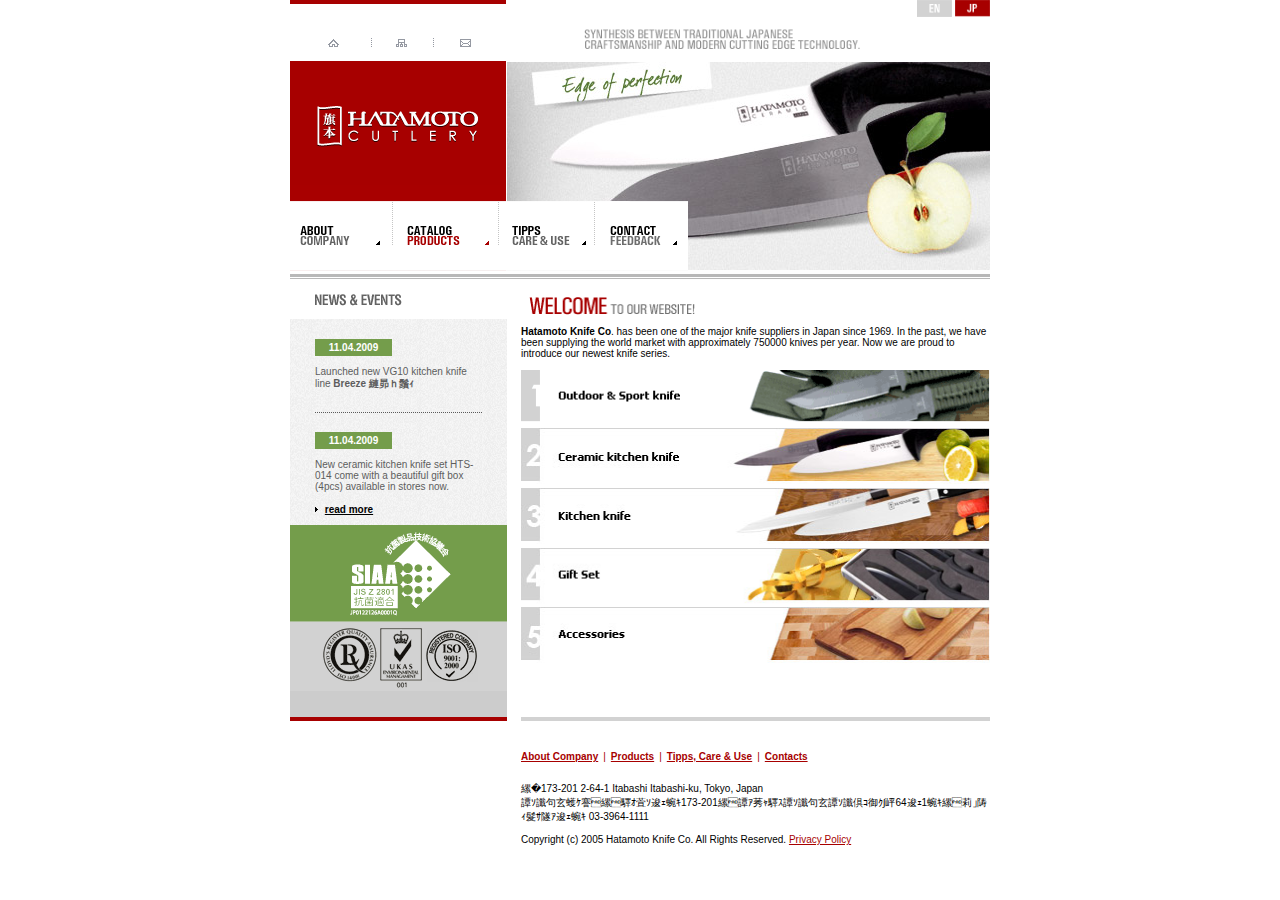
==== index.html @ 4d0d800b "first commit" ====
<html lang="ru">
<head>
<title>Hatamoto Knife Co.</title>
<meta http-equiv="Content-Type" content="text/html; charset=Shift_JIS">
<meta name="viewport" content="width=device-width, initial-scale=1.0">
<link rel="stylesheet" type="text/css" href="css/style.css">
</head>
<style>
  
</style>
<body>

  
<!--START Шапка --->
<section>
<div class="top_head">
	<div class="head_top_line">
		<div class="red_line">
			<img src="images/mn-01.gif" height="25" alt="">
		</div>
		<div class="lang_top">
			<a href="#"><img src="images/mn-en.gif" height="25" alt="english"></a>
			<a href="#"><img src="images/mn-jp.gif" alt="japanese"></a>
		</div>
	</div>
  <div class="navigation_info_top">
    <div class="menu_navigation">
      <a href="index.html"><img src="images/mn-home.gif" alt=""></a>
      <a href="sitemap.html"><img src="images/mn-mapsite.gif" alt=""></a>
      <a href="contact.html"><img src="images/mn-email.gif" alt=""></a>
    </div>
    <div class="logo_text">
      <img src="images/mn-01-11.gif" alt="">
    </div>
  </div>
</div>
</section>

<section class="banner_top">
  <div class="wrap_banner_img">
    <div class="logo_banner">
      <a href="index.html">
        <img src="images/hatamoto-logo.gif" alt="">
      </a>
    </div>
    <div class="nav_link_banner">
      <a href="about.html"><img src="images/nav-about.gif" alt="About company"></a>
      <a href="products.html"><img src="images/nav-products.gif" alt="Products"></a>
      <a href="care.html"><img src="images/nav-use.gif" alt="Care &amp; Use" ></a>
      <a href="contact.html"><img src="images/nav-contact.gif" alt="Feedback"></a>
    </div>
  </div>
  <div class="banner_bottom_line"></div>
</section> 
<!--FINISH Шапка --->

<section>
  <div class="wrap_content">
    <div class="sidbar">
      <div class="img_top_sidbar">
        <img src="images/mn-news.gif">
      </div>
      <div class="block_list_news">
        <div class="list_news">
          <div class="date_news">
            <p>11.04.2009</p>
          </div>
          <div class="text_news">
            <p>Launched new VG10 kitchen knife line <strong>Breeze そよ風</strong> </p>
          </div>
        </div>
        <div class="line"><img src="images/mn-news-div.gif"></div>
        <div class="list_news">
          <div class="date_news">
            <p>11.04.2009</p>
          </div>
          <div class="text_news">
            <p>New ceramic kitchen knife set HTS-014 come with a beautiful 
              gift box (4pcs) available in stores now.</p>
            <div class="link_news">
              <img src="images/mn-news-arrow.gif" width="7" height="11">
              <a href="set.html"><font color="#000000">read more</font></a>
            </div>
          </div>
        </div>
      </div>
      <img src="images/mn-siaa.gif">
    </div>

    <div class="right_block">
      <div class="wrapper_content">
        <div class="banner_top_right">
          <img src="images/mn-welcome.gif">
        </div>
        <div class="text_top">
          <p><strong>Hatamoto Knife Co</strong>. has been one of the major knife suppliers in Japan since 1969. In 
            the past, we have been supplying the world market with approximately 750000 knives 
            per year. Now we are proud to introduce our newest knife series.</p>
        </div>

        <div class="section_list">
          <div class="section">
            <a href="sportX.html"><img src="images/mn-1.gif"></a>
          </div>
          <div class="section">
            <a href="ceramic.html"><img src="images/mn-2.jpg"></a>
          </div>
          <div class="section">
            <a href="kitchen.html"><img src="images/mn-3.jpg"></a>
          </div>
          <div class="section">
            <a href="set.html"><img src="images/mn-4.jpg"></a>
          </div>
          <div class="section">
            <a href="accessories.html"><img src="images/mn-5.jpg"></a>
          </div>
        </div>
      </div>
    </div>
    
    <div class="footer_block">
      <div class="footer">
        <div class="footer_menu">
          <div class="list_menu">
            <a href="about.html">About Company</a>
          </div><font color="#a70000">|</font>
          <div class="list_menu">
            <a href="products.html">Products</a>
          </div><font color="#a70000">|</font>
          <div class="list_menu">
            <a href="care.html">Tipps, Care &amp; Use</a>
          </div><font color="#a70000">|</font>
          <div class="list_menu">
            <a href="contact.html">Contacts</a>
          </div>
        </div>
        <div class="footer_text_info">
          <p>〒173-201 
            2-64-1 Itabashi Itabashi-ku, Tokyo, Japan<BR>
            板橋区役所　郵便番号173-201　東京都板橋区板橋二丁目64番1号　代表電話番号 
            03-3964-1111</p>
        </div>
        <div class="copy">Copyright 
          (c) 2005 Hatamoto Knife Co. All Rights Reserved. 
          <a href="policy.htm">Privacy Policy</a>
        </div>
      </div>
    </div>
  </div>
</section> 
</body>
</html>
---- css/style.css ----
body {
    overflow-y: scroll;
    text-align: center;
    font-size: x-small;
    font-family: Verdana, Arial, Helvetica, sans-serif;
    margin: 0;
}
a {
    color: #a70000;
}
.logo_text {
    width: 470px;
}
.logo_text img,
.banner_top_right img,
.section img{
    width: 100%;
}
section {
    margin: 0 auto;
    width: 100%;
    max-width: 700px;
}
.red_line {
    width: 31%;
}
.red_line img,
.line_text img {
    width: 100%;
}
.head_top_line {
    display: inline-flex;
    flex-wrap: wrap;
    justify-content: space-between;
    width: 100%;
}
.lang_top a {
    display: inline-block;
    width: 35px;
    margin: 0px;
    padding: 0px;
    vertical-align: top;
}

.lang_top img {
    display: inline-block;
    width: 100%;
    margin: 0px;
    padding: 0px;
}

.navigation_info_top {
    display: inline-flex;
    flex-wrap: wrap;
    justify-content: space-between;
    width: 100%;
}

.menu_navigation {
    display: inline-block;
    width: 225px;
}
.logo_text {
    display: inline-block;
    max-width: 427px;
    width: 100%;
}

.nav_link_banner {
    display: inline-flex;
    flex-wrap: wrap;
    justify-content: start;
    width: 100%;
    position: absolute;
    left: 0px;
    bottom: 0px;
}
.wrap_banner_img {
    background: url(../images/mn-cer.jpg);
    display: block;
    width: 100%;
    height: 210px;
    background-repeat: no-repeat;
    background-size: contain;
    background-position: center;
    position: relative;
}

.banner_bottom_line {
    width: 100%;
    display: inline-block;
    height: 14px;
    background-image: url(../images/mn-bg.gif);

}
.logo_banner {
    position: absolute;
    top: 0px;
    left: 0px;
}
.wrap_content {
    display: inline-flex;
    flex-wrap: wrap;
    width: 100%;
    justify-content: space-between;
}
.sidbar {
    display: inline-block;
    width: 217px;
    float: left;
    min-height: 432px;
    border-bottom: 4px solid #a70000;
    margin-right: 5px;
    background: #ccc;
}
.wrapper_content {
    min-height: 432px;
    border-bottom: 4px solid #d2d2d2;
}
.right_block {
    display: inline-block;
    width: 67%;
}.line_text {
    display: block;
    margin: 5px 0px 10px 0px;
}
.text_top p {
    margin: 0px 0 10px 0px;
    color: #000;
    font-size: x-small;
    font-family: Verdana, Arial, Helvetica, sans-serif;
    text-align: left;
}
.footer_block {
    display: flex;
    justify-content: end;
    width: 100%;
}.link_news a {
    color: #000;
    font-weight: 600;
}
.footer {
    margin-top: 20px;
    width: 67%;
}
.footer_menu {
    display: inline-flex;
    width: 100%;
    flex-wrap: wrap;
}
.footer_menu font {
    margin: 0 5px;
    vertical-align: middle;
    display: flex;
    align-items: center;
}
.list_menu {
    display: block;
    margin: 10px 0px;
}
.list_menu a {
    font-size: x-small;
    font-family: Verdana, Arial, Helvetica, sans-serif;
    font-weight: bold;
}
.footer_text_info {
    text-align: left;
    margin-top: 10px;
}
.copy {
    text-align: left;
}
.date_news p {
font-size: x-small;
font-family: Verdana, Arial, Helvetica, sans-serif;
font-weight: 600;
color: #fff;
background: #749d4b;
padding: 3px 0px;
display: block;
width: 77px;
}
.text_news {
    text-align: left;
    color: rgb(93, 93, 93);
    font-size: x-small;
    font-family: Verdana, Arial, Helvetica, sans-serif;
}
.block_list_news {
    display: inline-block;
    background-image: url(../images/mn-news-bg.gif);
    padding: 10px 0px;
}
.line {
    background-image: url(../images/mn-news-bg.gif);
}
.list_news {
    padding: 0 25px;
}
/*ABOUT*/

.sidbar.about .list_news,
.sidbar.products .list_news {
    padding: 0px;
}
.section_list ul {
    list-style: none;
    padding: 0px;
    margin-bottom: 20px;
}
.section_list ul li {
    display: flex;
    width: 100%;
    justify-content: space-evenly;
}
.section_list .name_list {
    display: inline-block;
    width: 140px;
    text-align: left;
    margin: 5px 0px;
}
.section_list .info_list {
    display: inline-block;
    width: 68%;
    text-align: left;
    margin: 5px 0px;
}

/*END ABOUT*/

/*accessories*/
.sidbar.accessories .text_news {
    padding: 0 20px;
}
.sidbar.accessories .list_news {
    padding: 0px;
}
.section_list.accessories .name_list {
    display: inline-block;
    width: 300px;
    text-align: left;
    margin: 5px 0px;
}.logo_brand {
    display: inline-block;
    width: 100%;
    text-align: left;
}
/*END accessories*/


/*START SET*/
.section_list.set p.name_list {
    display: inline-block;
    width: 200px;
    text-align: left;
    margin: 5px 0px;
}
.section_list.set p.name_list img {
    width: 100%;
}
.section_list.set .info_list {
    display: inline-block;
    width: 48%;
    text-align: left;
    margin: 5px 0px;
}
/*END SET*/
.text_top p .img_text {
    width: 100%;
}
.wrapper_content.sitemap .text_top {
    margin-left: 20px;
    margin-top: 30px;
}
.wrapper_content.contact{
    min-height: 562px;
}
.wrapper_content.products {
min-height: 742px;
}

@media (max-width: 700px){
    .navigation_info_top {
        justify-content: center;
    }
    .wrap_banner_img {
        background: url(../images/mn-cer.jpg);
        background-size: cover;
        background-position: 100% 0px;
        background-repeat: no-repeat;
    }

}

@media (max-width: 674px){
    .wrapper_content.contact,
    .wrapper_content.products  {
        min-height: 100%;
    }
    .text_top p {
        padding: 0 20px;
    }

    .sidbar {
        height: 100%;
        margin-top: 20px;
    }
    .sidbar.about .list_news {
        margin-bottom: 30px;
    }
    .wrapper_content {
        min-height: 100%;
    }
    .sidbar.about .img_top_sidbar {
        display: none;
    }
    .right_block {
        width: 100%;
    }
    .sidbar {
        order: 2;
        width: 100%;
    }
    .footer_block {
        order: 3;
    }
    .footer {
        width: 100%;
        margin-bottom: 20px;
    }
    .block_list_news {
        display: flex;
        width: 100%;
        vertical-align: top;
        justify-content: center;
        flex-wrap: wrap;
    }
    .list_news {
        padding: 0 25px;
        width: 300px;
    }
    .line {
        display: none;
    }
    .logo_brand img {
        width: 100%;
    }
    .sidbar.accessories .list_news {
        margin-bottom: 20px;
    }
    .sidbar.accessories .img_top_sidbar {
        display: none;
    }
    .section_list.accessories .name_list img {
        width: 100%;
    }
    .sidbar.sportX {
        display: none;
    }
}

@media (max-width: 398px){
    .logo_banner a {
        width: 120px;
        display: block;
    }
.nav_link_banner {
    justify-content: center;
}
.nav_link_banner a {
    width: 120px;
}
.nav_link_banner a img {
    width: 100%;
    height: 70px;
}
.logo_banner img {
    width: 100%;
}
.footer {
    padding: 0 10px;
}

.section_list.accessories .name_list {
    display: inline-block;
    width: 200px;
    text-align: left;
    margin: 5px 0px;
}
.section_list ul li {
    flex-wrap: wrap;
}
}
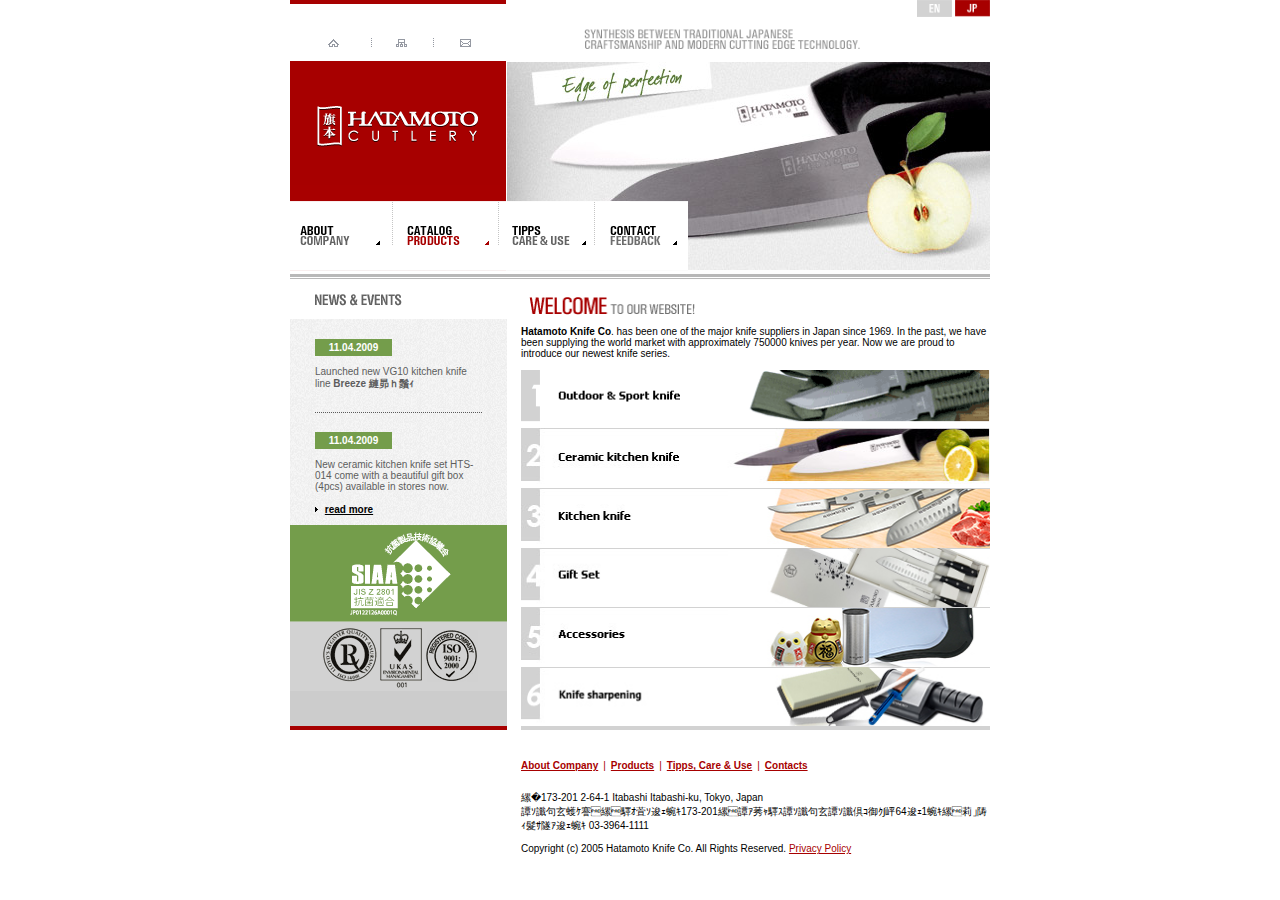
==== commit da43174b: "new banners" ====
--- a/index.html
+++ b/index.html
@@ -114,6 +114,9 @@
           <div class="section">
             <a href="accessories.html"><img src="images/mn-5.jpg"></a>
           </div>
+          <div class="section">
+            <a href="accessories.html"><img src="images/mn-6.jpg"></a>
+          </div>
         </div>
       </div>
     </div>
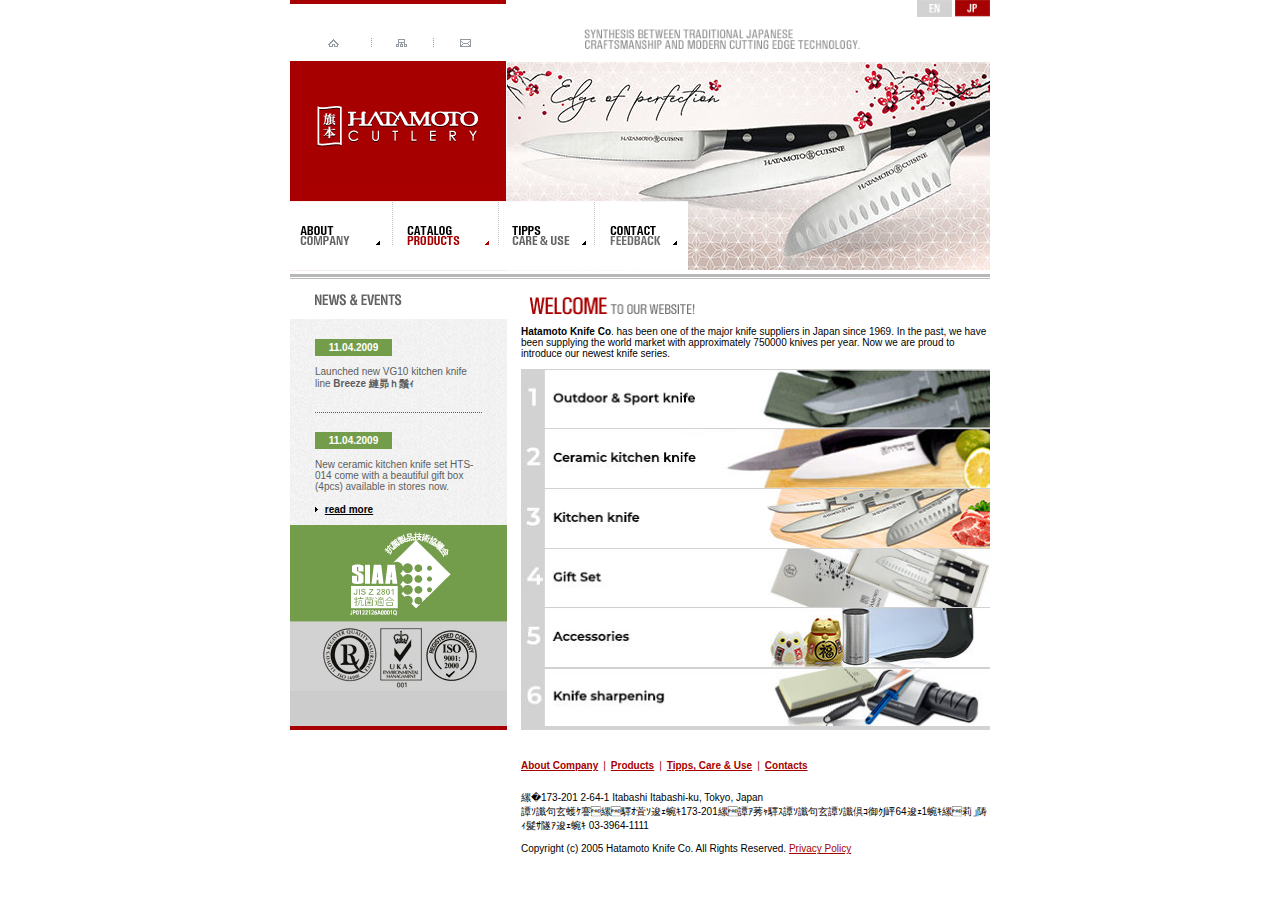
==== commit c5267181: "new images" ====
--- a/index.html
+++ b/index.html
@@ -100,7 +100,7 @@
 
         <div class="section_list">
           <div class="section">
-            <a href="sportX.html"><img src="images/mn-1.gif"></a>
+            <a href="sportX.html"><img src="images/mn-1.jpg"></a>
           </div>
           <div class="section">
             <a href="ceramic.html"><img src="images/mn-2.jpg"></a>
